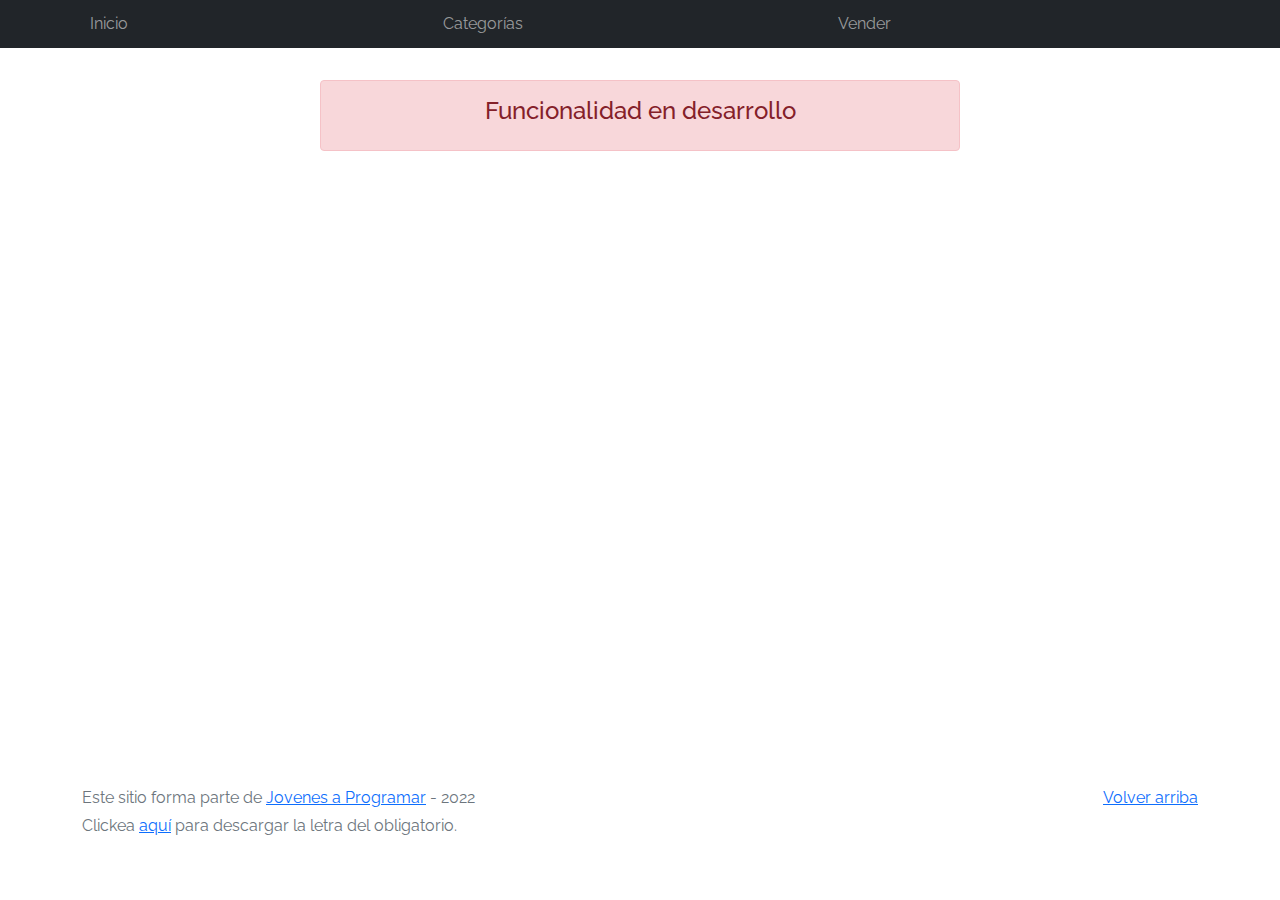
==== products.html @ 1610a674 "workspace-inicial" ====
<!DOCTYPE html>
<html lang="es">

<head>
  <meta http-equiv="Content-Type" content="text/html; charset=UTF-8">
  <meta name="viewport" content="width=device-width, initial-scale=1, shrink-to-fit=no">
  <title>eMercado - Todo lo que busques está aquí</title>

  <link href="https://fonts.googleapis.com/css?family=Raleway:300,300i,400,400i,700,700i,900,900i" rel="stylesheet">
  <link href="css/font-awesome.min.css" rel="stylesheet">
  <link href="css/bootstrap.min.css" rel="stylesheet">
  <link href="css/styles.css" rel="stylesheet">
</head>

<body>
  <nav class="navbar navbar-expand-lg navbar-dark bg-dark p-1">
    <div class="container">
      <button class="navbar-toggler" type="button" data-bs-toggle="collapse" data-bs-target="#navbarNav"
        aria-controls="navbarNav" aria-expanded="false" aria-label="Toggle navigation">
        <span class="navbar-toggler-icon"></span>
      </button>
      <div class="collapse navbar-collapse" id="navbarNav">
        <ul class="navbar-nav w-100 justify-content-between">
          <li class="nav-item">
            <a class="nav-link" href="index.html">Inicio</a>
          </li>
          <li class="nav-item">
            <a class="nav-link" href="categories.html">Categorías</a>
          </li>
          <li class="nav-item">
            <a class="nav-link" href="sell.html">Vender</a>
          </li>
          <li class="nav-item">
          </li>
        </ul>
      </div>
    </div>
  </nav>
  <main class="pb-5 container">
    <div class="container">
      <div class="alert alert-danger text-center" role="alert">
        <h4 class="alert-heading">Funcionalidad en desarrollo</h4>
      </div>
    </div>
  </main>
  <footer class="text-muted">
    <div class="container">
      <p class="float-end">
        <a href="#">Volver arriba</a>
      </p>
      <p>Este sitio forma parte de <a href="https://jovenesaprogramar.edu.uy/" target="_blank">Jovenes a Programar</a> -
        2022</p>
      <p>Clickea <a target="_blank" href="Letra.pdf">aquí</a> para descargar la letra del obligatorio.</p>
    </div>
  </footer>
  <div id="spinner-wrapper">
    <div class="lds-ring">
      <div></div>
      <div></div>
      <div></div>
      <div></div>
    </div>
  </div>
  <script src="js/bootstrap.bundle.min.js"></script>
  <script src="js/init.js"></script>
  <script src="js/products.js"></script>
</body>

</html>
---- css/styles.css ----
.jumbotron,
.card-body,
.container,
.site-header {
  font-family: 'Raleway', serif !important;
}

.jumbotron .display-4 {
  font-weight: bold;
}

nav a {
  text-decoration: none;
}

.bd-placeholder-img {
  font-size: 1.125rem;
  text-anchor: middle;
  -webkit-user-select: none;
  -moz-user-select: none;
  -ms-user-select: none;
  user-select: none;
}

@media (min-width: 768px) {
  .bd-placeholder-img-lg {
    font-size: 3.5rem;
  }
}

.jumbotron {
  height: 50vh;
  padding: 5em inherit;
  margin-bottom: 0;
  background-color: #53C0FB;
  background: url('../img/cover_back.png');
  background-size: cover;
  background-position: center;
  background-repeat: no-repeat;
  color: black;
  font-weight: bold;
}

@media (min-width: 768px) {
  .jumbotron {
    padding-top: 6rem;
    padding-bottom: 6rem;
  }
}

.jumbotron p:last-child {
  margin-bottom: 0;
}

.jumbotron-heading {
  font-weight: 300;
}

.jumbotron .container {
  max-width: 40rem;
  background-color: rgba(255, 255, 255, 0.5);
  border-radius: 10px;
  text-shadow: 1px 1px 2px grey;
}

.jumbotron .lead {
  font-size: 38px;
}

footer {
  padding-top: 3rem;
  padding-bottom: 3rem;
}

footer p {
  margin-bottom: .25rem;
}

.site-header a {
  color: white;
  transition: ease-in-out color .15s;
}

.site-header .dropdown-menu a {
  color: black;
}

.dropzone {
  border: 2px dashed #0087F7;
  border-radius: 5px;
  background: white;
}

.img-fit {
  max-height: 100%;
}

.alert {
  position: fixed;
  top: 80px;
  width: 50%;
  left: 50%;
  transform: translate(-50%, 0);
}

.lds-ring {
  display: inline-block;
  position: relative;
  width: 64px;
  height: 64px;
  top: 50%;
  left: 50%;
}

.cursor-active {
  cursor: pointer;
}

.left {
  float: left;
  padding: 4px;
  background-color: rgba(255, 255, 255, 0.5);
}

.lds-ring div {
  box-sizing: border-box;
  display: block;
  position: absolute;
  width: 51px;
  height: 51px;
  margin: 6px;
  border: 6px solid #fff;
  border-radius: 50%;
  animation: lds-ring 1.2s cubic-bezier(0.5, 0, 0.5, 1) infinite;
  border-color: #fff transparent transparent transparent;
}

.lds-ring div:nth-child(1) {
  animation-delay: -0.45s;
}

.lds-ring div:nth-child(2) {
  animation-delay: -0.3s;
}

.lds-ring div:nth-child(3) {
  animation-delay: -0.15s;
}

@keyframes lds-ring {
  0% {
    transform: rotate(0deg);
  }

  100% {
    transform: rotate(360deg);
  }
}

.signin {
  width: 100%;
  max-width: 330px;
  padding: 15px;
  margin: auto;
}

#spinner-wrapper {
  position: fixed;
  background-color: rgba(0, 0, 0, 0.5);
  width: 100%;
  height: 100%;
  top: 0;
  left: 0;
  z-index: 1021;
  display: none;
}

main {
  min-height: calc(100vh - 210px);
}

a.custom-card,
a.custom-card:hover {
  color: inherit;
  text-decoration: inherit;
}

.checked {
  color: orange;
}
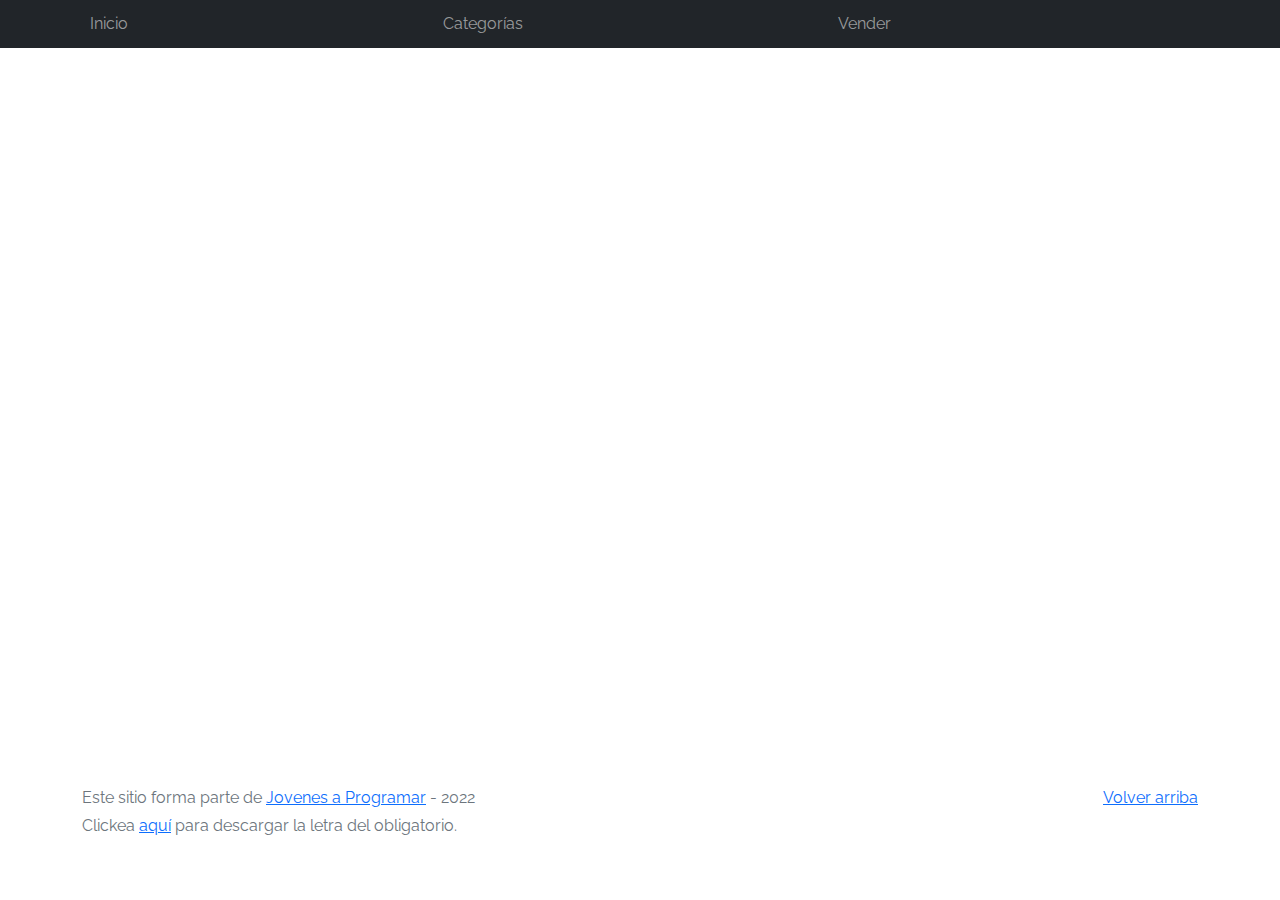
==== commit 67f311bc: "version productos" ====
--- a/products.html
+++ b/products.html
@@ -38,10 +38,8 @@
   </nav>
   <main class="pb-5 container">
     <div class="container">
-      <div class="alert alert-danger text-center" role="alert">
-        <h4 class="alert-heading">Funcionalidad en desarrollo</h4>
-      </div>
-    </div>
+        <div class="list-group" id="autos">
+        </div>
   </main>
   <footer class="text-muted">
     <div class="container">
--- a/css/styles.css
+++ b/css/styles.css
@@ -1,3 +1,30 @@
+body#b-login {
+  background-image:url(https://cdn.computerhoy.com/sites/navi.axelspringer.es/public/media/image/2021/01/comprar-internet-2212797.jpg);
+  background-repeat: no-repeat;
+  background-size: cover;
+   }
+  
+   div#boton,div#logo,div#email,div#contraseña {
+    margin: 1em ;
+   }
+  
+   div#boton,div#logo,div#email,div#contraseña,div#titulo{
+
+    text-align: center;
+    color: white;
+  
+    }
+
+    input#correo,input#password{
+      width: 45%;
+      margin-left: 28%;
+    }
+    div#logo img{
+      height: 3cm;
+      width: 7cm;
+    }
+
+
 .jumbotron,
 .card-body,
 .container,
